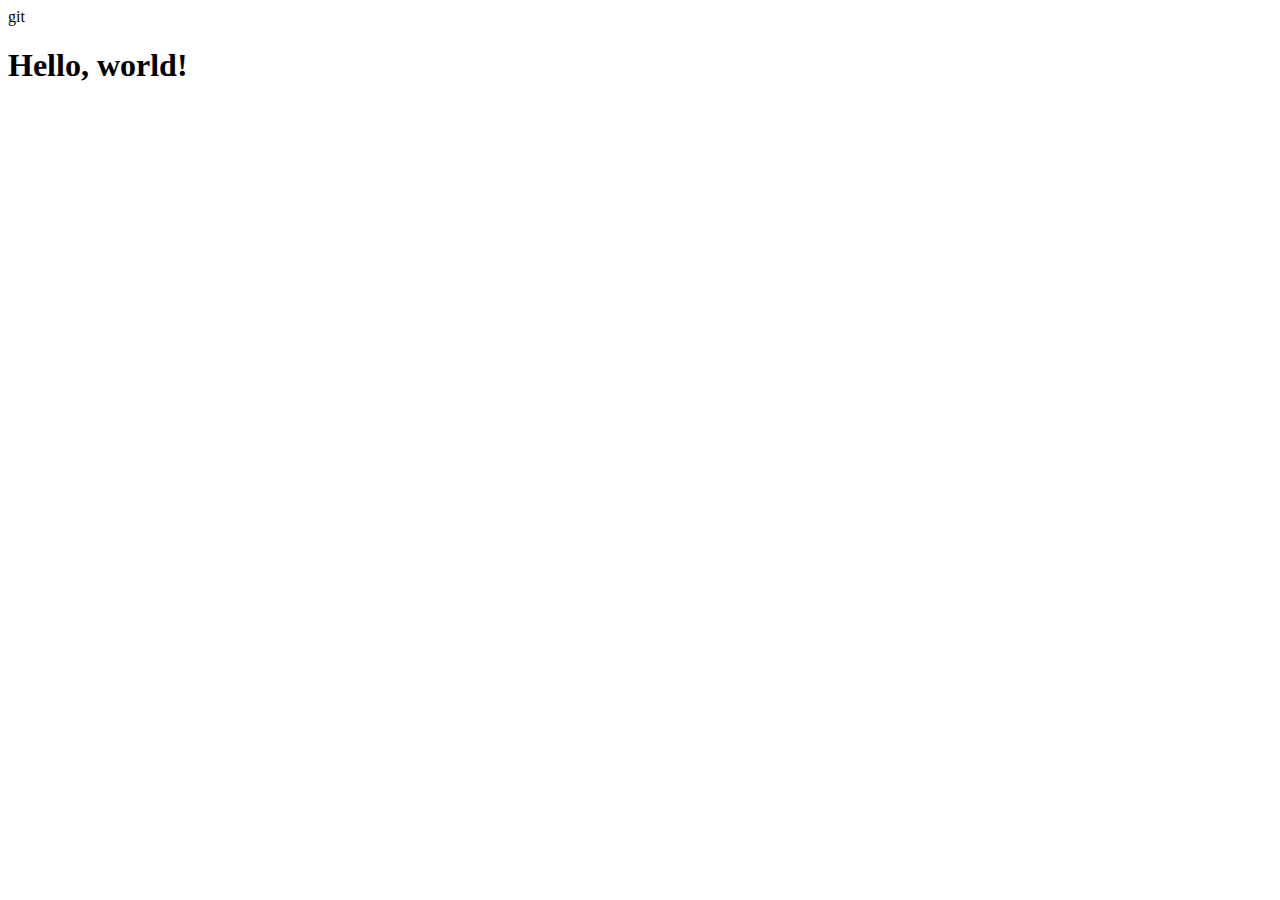
==== index.html @ b2aa823e "saved file" ====
<!DOCTYPE html>
<html lang="en">
<head>git
  <meta charset="UTF-8" />
  <title>Hello, world!</title>
  <meta name="viewport" content="width=device-width,initial-scale=1" />
  <meta name="description" content="" />
  <link rel="icon" type="image/png" sizes="32x32" href="favicon-32x32.png">
  <link rel="icon" type="image/png" sizes="16x16" href="favicon-16x16.png">
  <link rel="apple-touch-icon" type="image/png" sizes="180x180" href="apple-touch-icon.png">
  <link rel="icon" type="image/svg+xml" href="favicon.svg">
</head>
<body>
  <h1>Hello, world!</h1>
</body>
</html>
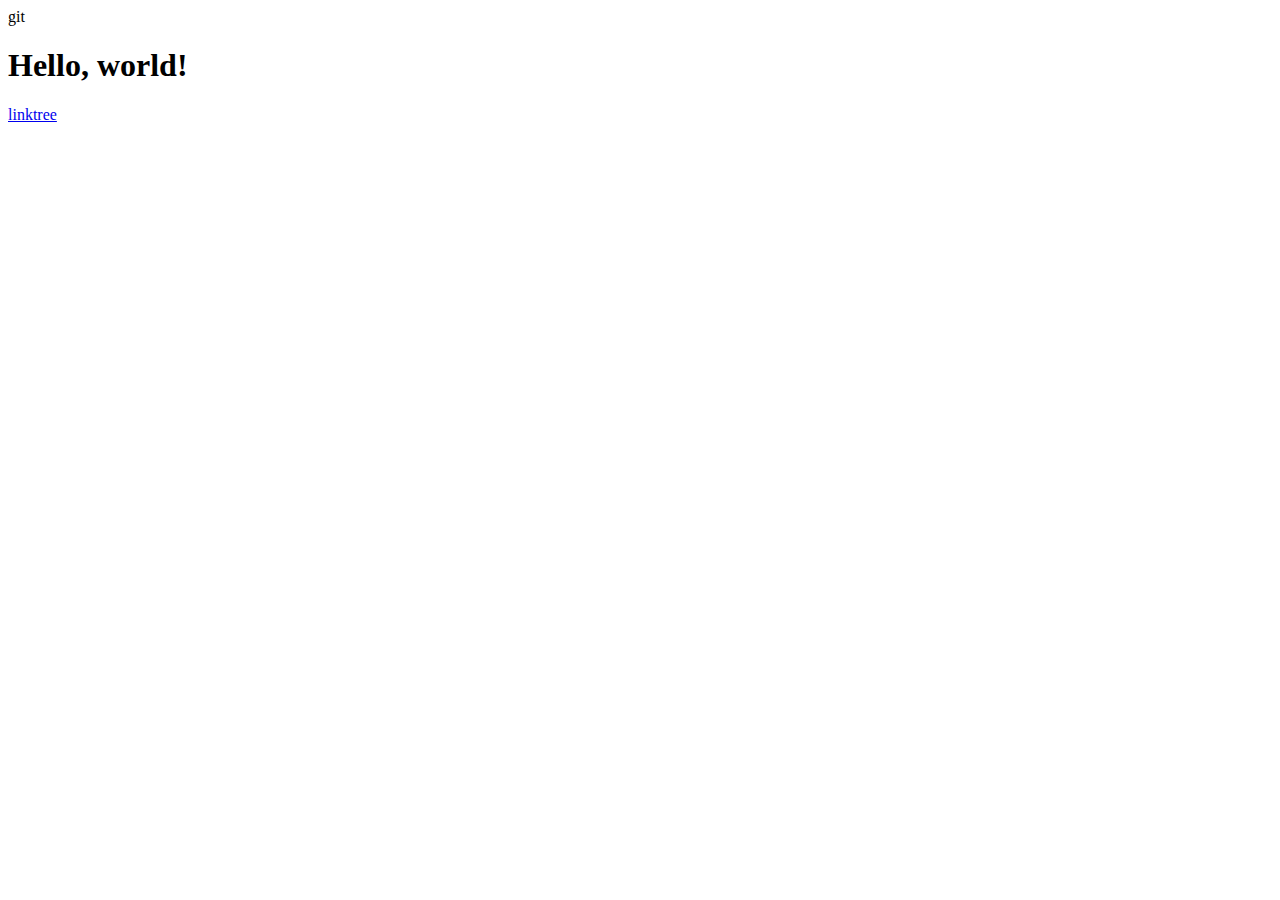
==== commit 77416e07: "5-20-23 JS" ====
--- a/index.html
+++ b/index.html
@@ -12,5 +12,6 @@
 </head>
 <body>
   <h1>Hello, world!</h1>
+  <a href="linktree.html">linktree</a>
 </body>
-</html>+</html> 